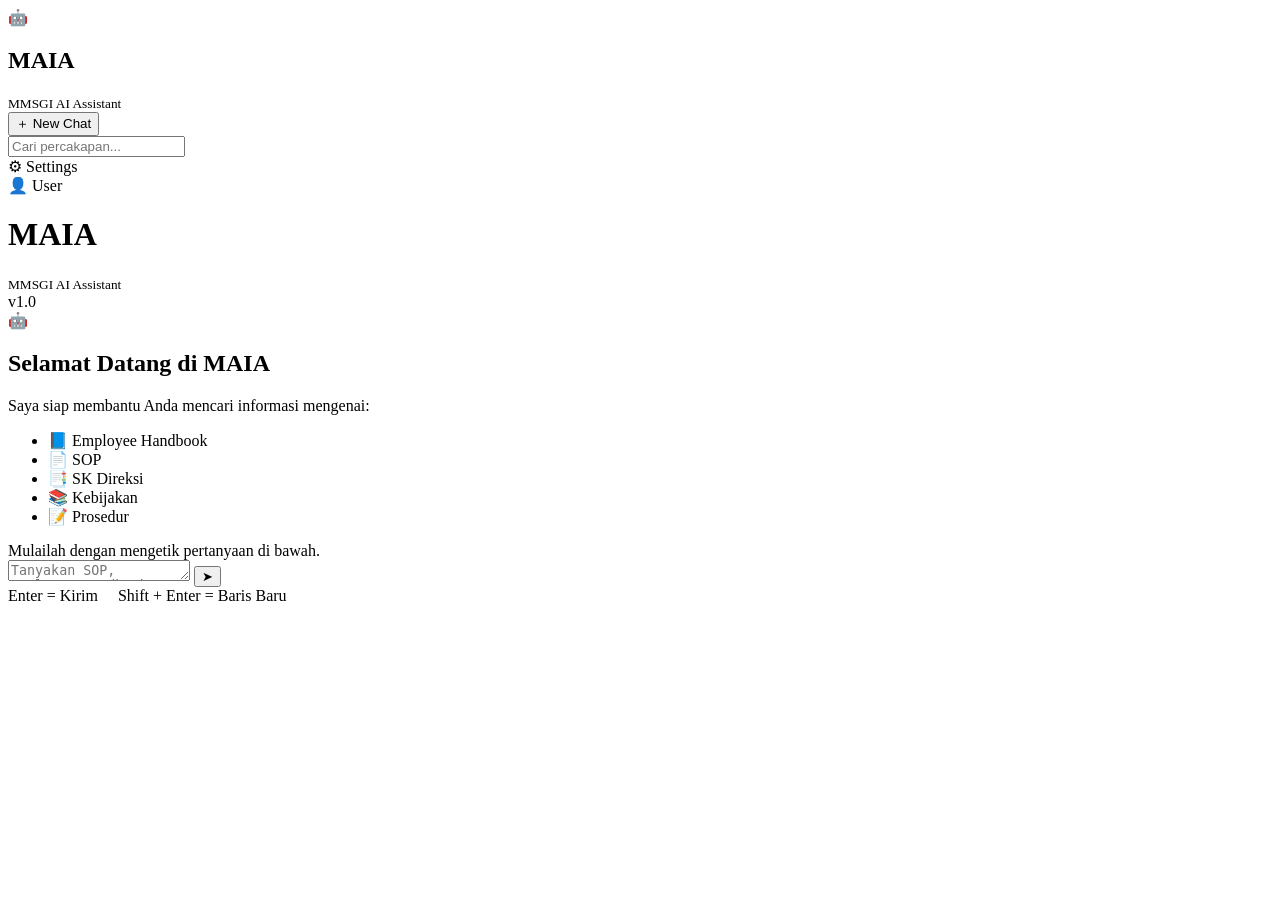
==== frontend/templates/index.html @ 47adfba7 "Fix sidebar delete popup visibility" ====
<!DOCTYPE html>
<html lang="en">

<head>

    <meta charset="UTF-8">

    <meta name="viewport"
          content="width=device-width, initial-scale=1.0">

    <title>MAIA - MMSGI AI Assistant</title>

    <!-- <link rel="stylesheet"
          href="/static/css/style.css"> -->

          <link rel="stylesheet"
      href="/static/css/style.css">

        <link rel="stylesheet"
      href="/static/css/sidebar.css">

</head>

<body>

<div class="app">

    <!-- ========================================= -->
    <!-- Sidebar -->
    <!-- ========================================= -->

    <aside class="sidebar">

        <div class="logo">

            <div class="logo-icon">
                🤖
            </div>

            <div>

                <h2>MAIA</h2>

                <small>MMSGI AI Assistant</small>

            </div>

        </div>



        <button
            id="new-chat-btn"
            class="new-chat-btn">

            ＋ New Chat

        </button>



        <div class="search-box">

            <input

                id="search-chat"

                type="text"

                placeholder="Cari percakapan..."

            >

        </div>



        <div
            id="chat-history"
            class="history-list">

        </div>



        <div class="sidebar-footer">

            <div>

                ⚙ Settings

            </div>

            <div>

                👤 User

            </div>

        </div>

    </aside>



    <!-- ========================================= -->
    <!-- Main -->
    <!-- ========================================= -->

    <main class="main-content">


        <!-- Header -->

        <header class="header">

            <div>

                <h1>

                    MAIA

                </h1>

                <small>

                    MMSGI AI Assistant

                </small>

            </div>

            <div class="version">

                v1.0

            </div>

        </header>



        <!-- Chat -->

        <section

            id="chat-box"

            class="chat-box">

            <div class="welcome">

                <div class="welcome-icon">

                    🤖

                </div>

                <h2>

                    Selamat Datang di MAIA

                </h2>

                <p>

                    Saya siap membantu Anda mencari informasi mengenai:

                </p>

                <ul>

                    <li>📘 Employee Handbook</li>

                    <li>📄 SOP</li>

                    <li>📑 SK Direksi</li>

                    <li>📚 Kebijakan</li>

                    <li>📝 Prosedur</li>

                </ul>

                <div class="tips">

                    Mulailah dengan mengetik pertanyaan di bawah.

                </div>

            </div>

        </section>



        <!-- Input -->

        <footer class="input-container">

            <div class="input-wrapper">

                <textarea

                    id="question"

                    rows="1"

                    placeholder="Tanyakan SOP, Employee Handbook, SK Direksi, Kebijakan..."

                ></textarea>

                <button

                    id="send-btn">

                    ➤

                </button>

            </div>

            <div class="input-note">

                Enter = Kirim &nbsp;&nbsp;&nbsp;
                Shift + Enter = Baris Baru

            </div>

        </footer>

    </main>

</div>


<!-- JavaScript -->

<script src="/static/js/app.js"></script>
<script src="/static/js/sidebar.js"></script>

</body>

</html>
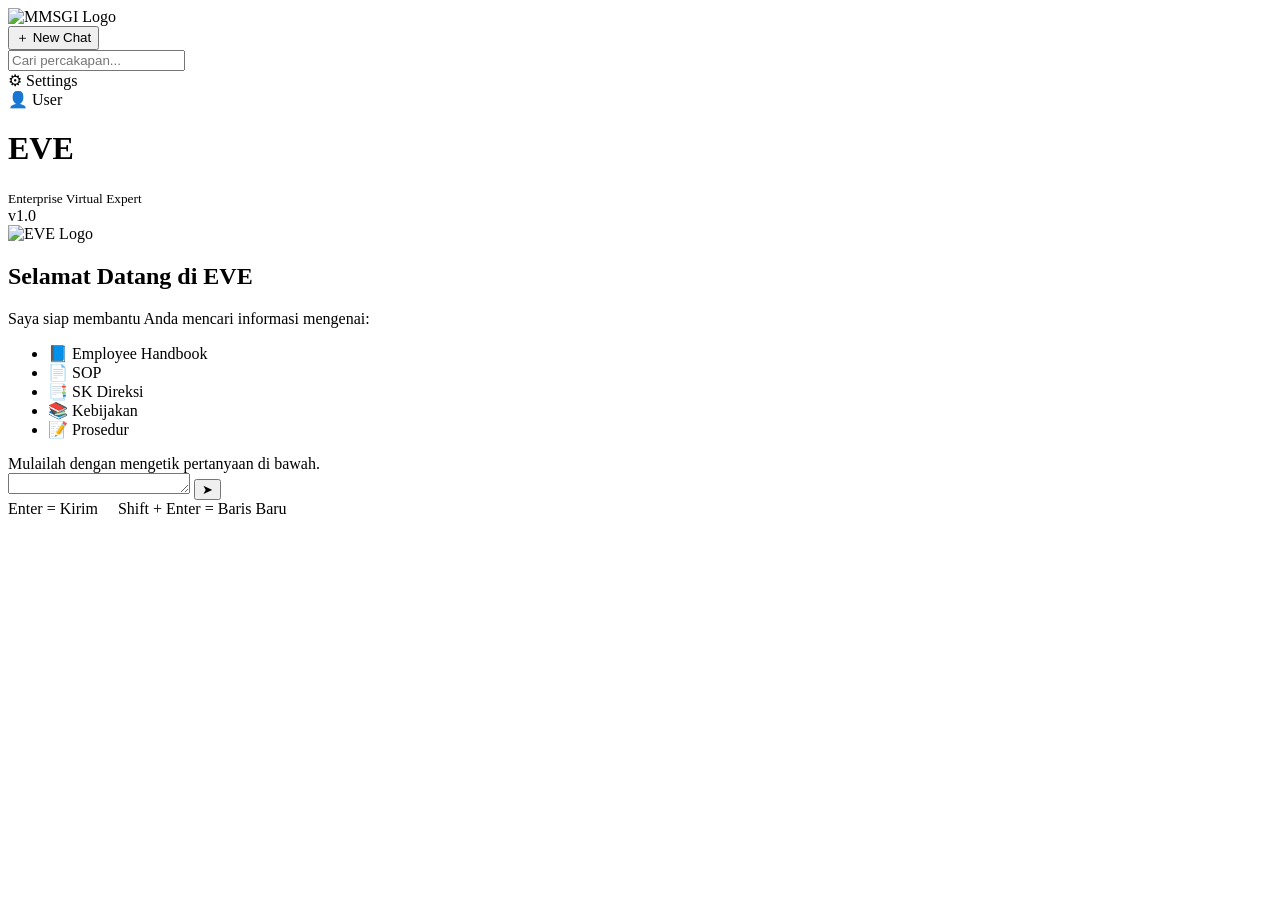
==== commit f99b84ee: "Prepare Sprint 3 enterprise UI refactor" ====
--- a/frontend/templates/index.html
+++ b/frontend/templates/index.html
@@ -8,22 +8,26 @@
     <meta name="viewport"
           content="width=device-width, initial-scale=1.0">
 
-    <title>MAIA - MMSGI AI Assistant</title>
-
-    <!-- <link rel="stylesheet"
-          href="/static/css/style.css"> -->
-
-          <link rel="stylesheet"
-      href="/static/css/style.css">
-
-        <link rel="stylesheet"
-      href="/static/css/sidebar.css">
+    <title>EVE - Enterprise Virtual Expert</title>
+
+
+    <link rel="stylesheet"
+          href="/static/css/style.css">
+
+
+    <link rel="stylesheet"
+          href="/static/css/sidebar.css">
+
 
 </head>
 
+
 <body>
 
+
 <div class="app">
+
+
 
     <!-- ========================================= -->
     <!-- Sidebar -->
@@ -31,116 +35,173 @@
 
     <aside class="sidebar">
 
+
+
+        <!-- LOGO MMSGI -->
+
         <div class="logo">
 
-            <div class="logo-icon">
-                🤖
-            </div>
+
+            <img
+
+                src="/static/images/logo.png"
+
+                alt="MMSGI Logo"
+
+                class="logo-image">
+
+
+        </div>
+
+
+
+
+
+        <!-- NEW CHAT -->
+
+        <button
+
+            id="new-chat-btn"
+
+            class="new-chat-btn">
+
+
+            ＋ New Chat
+
+
+        </button>
+
+
+
+
+
+        <!-- SEARCH -->
+
+        <div class="search-box">
+
+
+            <input
+
+                id="search-chat"
+
+                type="text"
+
+                placeholder="Cari percakapan...">
+
+
+        </div>
+
+
+
+
+
+        <!-- HISTORY -->
+
+        <div
+
+            id="chat-history"
+
+            class="history-list">
+
+
+        </div>
+
+
+
+
+
+        <!-- FOOTER -->
+
+        <div class="sidebar-footer">
+
+
+            <div class="sidebar-menu">
+
+
+                ⚙ Settings
+
+
+            </div>
+
+
+
+            <div class="sidebar-menu">
+
+
+                👤 User
+
+
+            </div>
+
+
+
+        </div>
+
+
+
+    </aside>
+
+
+
+
+
+
+    <!-- ========================================= -->
+    <!-- Main Content -->
+    <!-- ========================================= -->
+
+
+    <main class="main-content">
+
+
+
+
+
+        <!-- HEADER -->
+
+        <header class="header">
+
 
             <div>
 
-                <h2>MAIA</h2>
-
-                <small>MMSGI AI Assistant</small>
-
-            </div>
-
-        </div>
-
-
-
-        <button
-            id="new-chat-btn"
-            class="new-chat-btn">
-
-            ＋ New Chat
-
-        </button>
-
-
-
-        <div class="search-box">
-
-            <input
-
-                id="search-chat"
-
-                type="text"
-
-                placeholder="Cari percakapan..."
-
-            >
-
-        </div>
-
-
-
-        <div
-            id="chat-history"
-            class="history-list">
-
-        </div>
-
-
-
-        <div class="sidebar-footer">
-
-            <div>
-
-                ⚙ Settings
-
-            </div>
-
-            <div>
-
-                👤 User
-
-            </div>
-
-        </div>
-
-    </aside>
-
-
-
-    <!-- ========================================= -->
-    <!-- Main -->
-    <!-- ========================================= -->
-
-    <main class="main-content">
-
-
-        <!-- Header -->
-
-        <header class="header">
-
-            <div>
 
                 <h1>
 
-                    MAIA
+                    EVE
 
                 </h1>
 
+
                 <small>
 
-                    MMSGI AI Assistant
+                    Enterprise Virtual Expert
 
                 </small>
 
-            </div>
+
+            </div>
+
+
 
             <div class="version">
 
+
                 v1.0
 
-            </div>
+
+            </div>
+
+
 
         </header>
 
 
 
-        <!-- Chat -->
+
+
+
+        <!-- CHAT AREA -->
+
 
         <section
 
@@ -148,97 +209,180 @@
 
             class="chat-box">
 
+
+
             <div class="welcome">
 
+
                 <div class="welcome-icon">
 
-                    🤖
+                    <img
+                        src="/static/images/eve.png"
+                        alt="EVE Logo">
 
                 </div>
 
+
+
                 <h2>
 
-                    Selamat Datang di MAIA
+
+                    Selamat Datang di EVE
+
 
                 </h2>
 
+
+
                 <p>
 
+
                     Saya siap membantu Anda mencari informasi mengenai:
 
+
                 </p>
 
+
+
                 <ul>
 
-                    <li>📘 Employee Handbook</li>
-
-                    <li>📄 SOP</li>
-
-                    <li>📑 SK Direksi</li>
-
-                    <li>📚 Kebijakan</li>
-
-                    <li>📝 Prosedur</li>
+
+                    <li>
+                        📘 Employee Handbook
+                    </li>
+
+
+                    <li>
+                        📄 SOP
+                    </li>
+
+
+                    <li>
+                        📑 SK Direksi
+                    </li>
+
+
+                    <li>
+                        📚 Kebijakan
+                    </li>
+
+
+                    <li>
+                        📝 Prosedur
+                    </li>
+
 
                 </ul>
 
+
+
                 <div class="tips">
 
+
                     Mulailah dengan mengetik pertanyaan di bawah.
 
+
                 </div>
 
-            </div>
+
+
+            </div>
+
+
 
         </section>
 
 
 
-        <!-- Input -->
+
+
+
+        <!-- INPUT -->
+
 
         <footer class="input-container">
 
+
+
             <div class="input-wrapper">
 
+
+
                 <textarea
 
                     id="question"
 
                     rows="1"
 
-                    placeholder="Tanyakan SOP, Employee Handbook, SK Direksi, Kebijakan..."
-
-                ></textarea>
+                    placeholder="Tanyakan SOP, Employee Handbook, SK Direksi, Kebijakan...">
+
+
+                </textarea>
+
+
+
+
 
                 <button
 
                     id="send-btn">
 
+
                     ➤
 
+
                 </button>
 
-            </div>
+
+
+
+            </div>
+
+
+
+
 
             <div class="input-note">
 
+
                 Enter = Kirim &nbsp;&nbsp;&nbsp;
+
                 Shift + Enter = Baris Baru
 
-            </div>
+
+
+            </div>
+
+
+
 
         </footer>
 
+
+
+
     </main>
 
+
+
+
+
 </div>
 
 
+
+
+
 <!-- JavaScript -->
 
+
 <script src="/static/js/app.js"></script>
+
 <script src="/static/js/sidebar.js"></script>
 
+
+
 </body>
 
+
 </html>
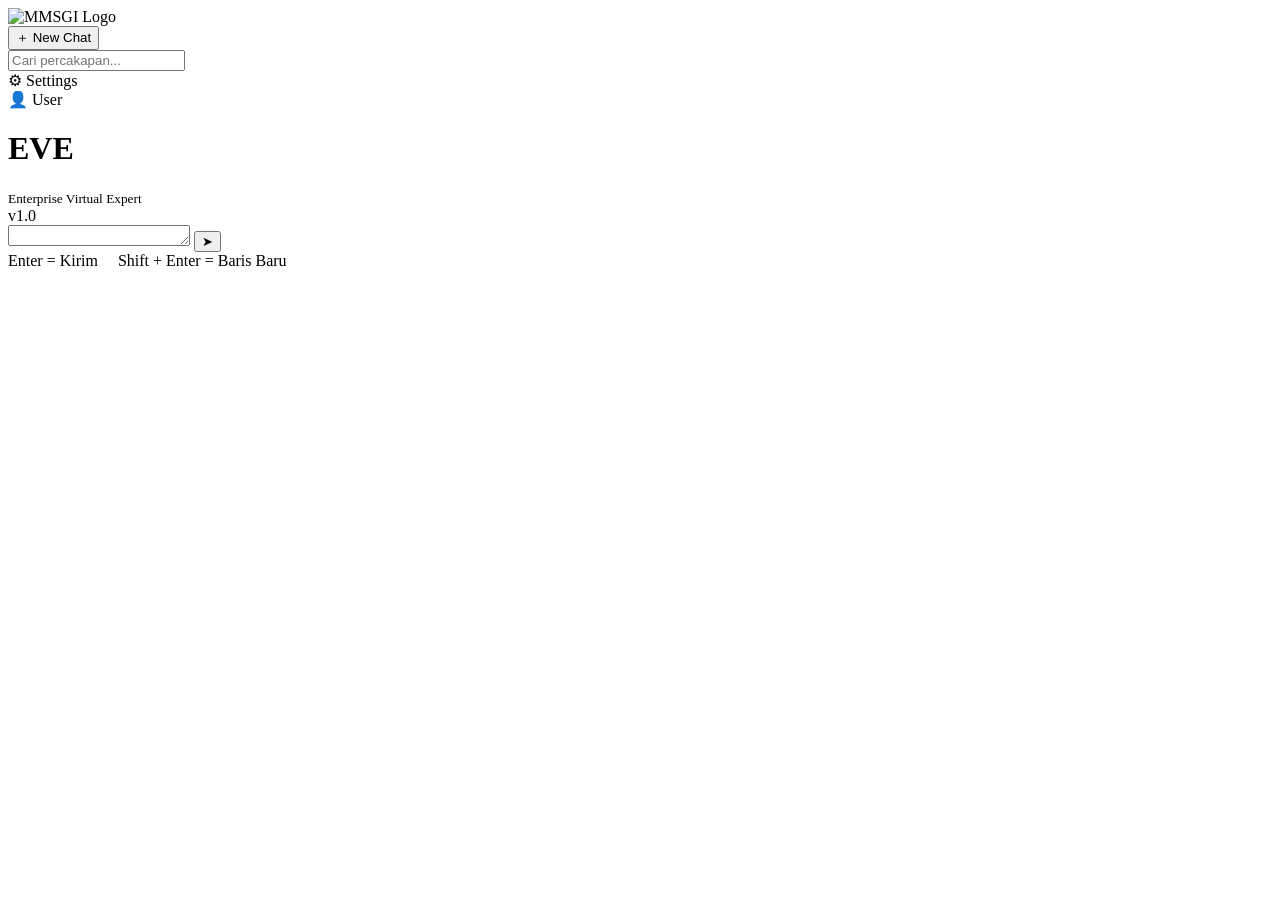
==== commit a4507e83: "Commit Change Logo" ====
--- a/frontend/templates/index.html
+++ b/frontend/templates/index.html
@@ -50,6 +50,11 @@
 
                 class="logo-image">
 
+            <!-- <img
+                src="/static/images/eve.png"
+                alt="EVE Logo"
+                class="logo-image"> -->
+
 
         </div>
 
@@ -90,9 +95,6 @@
 
 
         </div>
-
-
-
 
 
         <!-- HISTORY -->
@@ -151,10 +153,8 @@
     <!-- ========================================= -->
 
 
-    <main class="main-content">
-
-
-
+    <!-- <main class="main-content"> -->
+    <main class="main-content initial-state">
 
 
         <!-- HEADER -->
@@ -209,7 +209,7 @@
 
             class="chat-box">
 
-
+<!-- 
 
             <div class="welcome">
 
@@ -286,17 +286,13 @@
 
 
 
-            </div>
+            </div> -->
 
 
 
         </section>
 
-
-
-
-
-
+        
         <!-- INPUT -->
 
 
@@ -320,9 +316,6 @@
                 </textarea>
 
 
-
-
-
                 <button
 
                     id="send-btn">
@@ -355,12 +348,9 @@
 
 
 
-
         </footer>
 
 
-
-
     </main>
 
 
@@ -385,4 +375,8 @@
 </body>
 
 
-</html>+</html>
+
+
+
+    
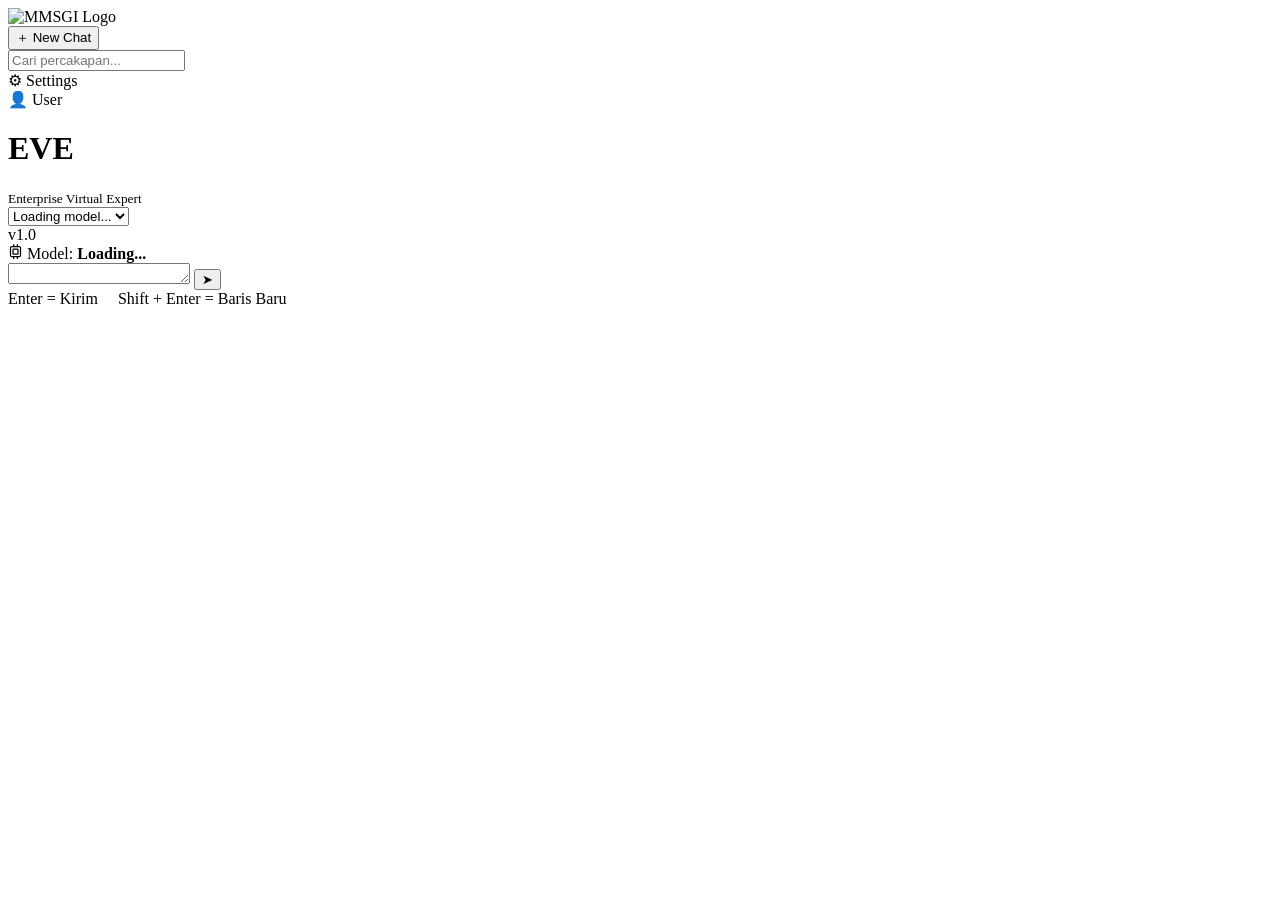
==== commit 7d153339: "Add copy chat" ====
--- a/frontend/templates/index.html
+++ b/frontend/templates/index.html
@@ -183,18 +183,49 @@
 
 
 
+            <div class="model-selector">
+
+                <select id="model-select">
+                    <option value="">Loading model...</option>
+                </select>
+
+            </div>
+
+
             <div class="version">
 
-
                 v1.0
 
-
-            </div>
-
+            </div>
 
 
         </header>
 
+            <div class="active-model-bar">
+
+                <!-- <span>🤖</span> -->
+                 <span class="model-icon">
+                    <svg width="15" height="15" viewBox="0 0 24 24"
+                        fill="none" stroke="currentColor"
+                        stroke-width="2"
+                        stroke-linecap="round"
+                        stroke-linejoin="round">
+                        <rect x="4" y="4" width="16" height="16" rx="2"></rect>
+                        <rect x="8" y="8" width="8" height="8" rx="1"></rect>
+                        <line x1="9" y1="1" x2="9" y2="4"></line>
+                        <line x1="15" y1="1" x2="15" y2="4"></line>
+                        <line x1="9" y1="20" x2="9" y2="23"></line>
+                        <line x1="15" y1="20" x2="15" y2="23"></line>
+                    </svg>
+                </span>
+
+                <span>Model:</span>
+
+                <strong id="active-model-name">
+                    Loading...
+                </strong>
+
+            </div>
 
 
 
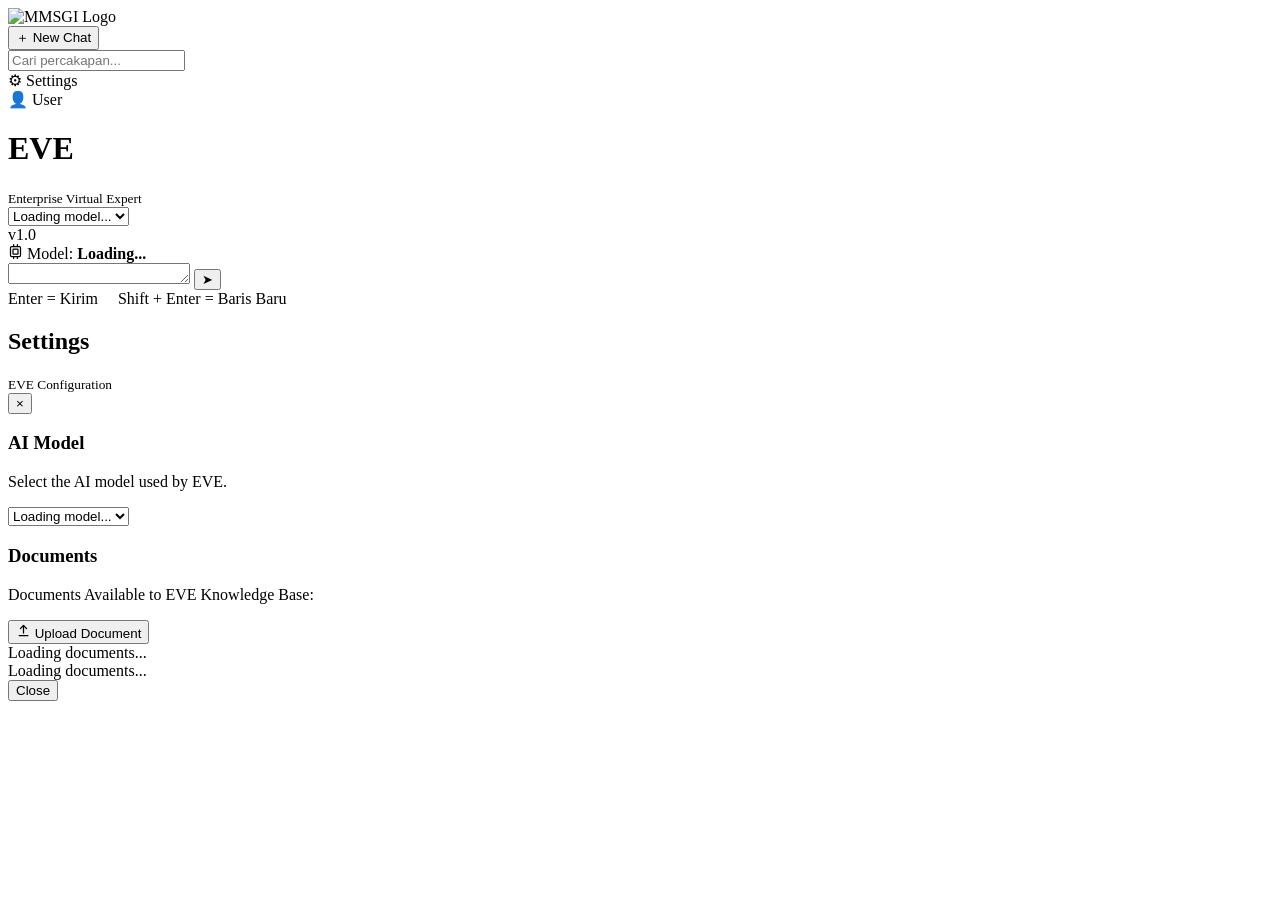
==== commit 603006cb: "Sprint 5 - Settings document management and UI improvements" ====
--- a/frontend/templates/index.html
+++ b/frontend/templates/index.html
@@ -117,27 +117,24 @@
         <div class="sidebar-footer">
 
 
-            <div class="sidebar-menu">
-
-
-                ⚙ Settings
-
-
-            </div>
-
-
-
-            <div class="sidebar-menu">
-
-
-                👤 User
-
-
-            </div>
-
-
-
-        </div>
+            <div class="sidebar-footer">
+
+        <div
+            id="settings-btn"
+            class="sidebar-menu">
+
+            ⚙ Settings
+
+        </div>
+
+
+        <div class="sidebar-menu">
+
+            👤 User
+
+        </div>
+
+    </div>
 
 
 
@@ -384,14 +381,185 @@
 
     </main>
 
-
-
-
+<!-- ========================================= -->
+<!-- SETTINGS MODAL -->
+<!-- ========================================= -->
+
+<div
+    id="settings-modal"
+    class="settings-modal hidden">
+
+    <div class="settings-panel">
+
+        <!-- HEADER -->
+
+        <div class="settings-header">
+
+            <div>
+
+                <h2>Settings</h2>
+
+                <small>
+                    EVE Configuration
+                </small>
+
+            </div>
+
+            <button
+                id="settings-close"
+                class="settings-close">
+
+                ×
+
+            </button>
+
+        </div>
+
+
+        <!-- CONTENT -->
+
+        <div class="settings-content">
+
+
+            <!-- ================================= -->
+            <!-- AI MODEL -->
+            <!-- ================================= -->
+
+            <section class="settings-section">
+
+                <h3>AI Model</h3>
+
+                <p class="settings-description">
+                    Select the AI model used by EVE.
+                </p>
+
+
+                <select
+                    id="settings-model-select"
+                    class="settings-model-select">
+
+                    <option value="">
+                        Loading model...
+                    </option>
+
+                </select>
+
+            </section>
+
+
+
+            <!-- ================================= -->
+            <!-- DOCUMENTS -->
+            <!-- ================================= -->
+
+            <section class="settings-section">
+
+                <div class="settings-section-title">
+
+                    <div>
+
+                        <h3>Documents</h3>
+
+                        <p class="settings-description">
+                            Documents Available to EVE Knowledge Base:
+                        </p>
+
+                    </div>
+
+                    <button
+                        id="settings-upload-button"
+                        class="settings-upload-button">
+
+                        <svg
+                            width="15"
+                            height="15"
+                            viewBox="0 0 24 24"
+                            fill="none"
+                            stroke="currentColor"
+                            stroke-width="2"
+                            stroke-linecap="round"
+                            stroke-linejoin="round">
+
+                            <path d="M12 16V4"></path>
+                            <polyline points="7 9 12 4 17 9"></polyline>
+                            <path d="M5 20h14"></path>
+
+                        </svg>
+
+                        Upload Document
+
+                    </button>
+
+                </div>
+
+                <input
+                    type="file"
+                    id="settings-file-input"
+                    accept=".pdf,.docx,.txt"
+                    style="display:none;">
+
+                <div
+                    id="settings-upload-status"
+                    class="settings-upload-status hidden">
+                </div>
+
+                <div
+                    id="settings-document-list"
+                    class="settings-document-list">
+
+                    <div class="document-loading">
+
+                        Loading documents...
+
+                    </div>
+
+                </div>
+
+            </section>
+
+
+                <div
+                    id="settings-document-list"
+                    class="settings-document-list">
+
+                    <div class="document-loading">
+
+                        Loading documents...
+
+                    </div>
+
+                </div>
+
+            </section>
+
+
+        </div>
+
+
+        <!-- FOOTER -->
+
+        <div class="settings-footer">
+
+            <button
+                id="settings-close-bottom"
+                class="settings-button">
+
+                Close
+
+            </button>
+
+        </div>
+
+    </div>
 
 </div>
 
 
 
+</div>
+
+
+
 
 
 <!-- JavaScript -->
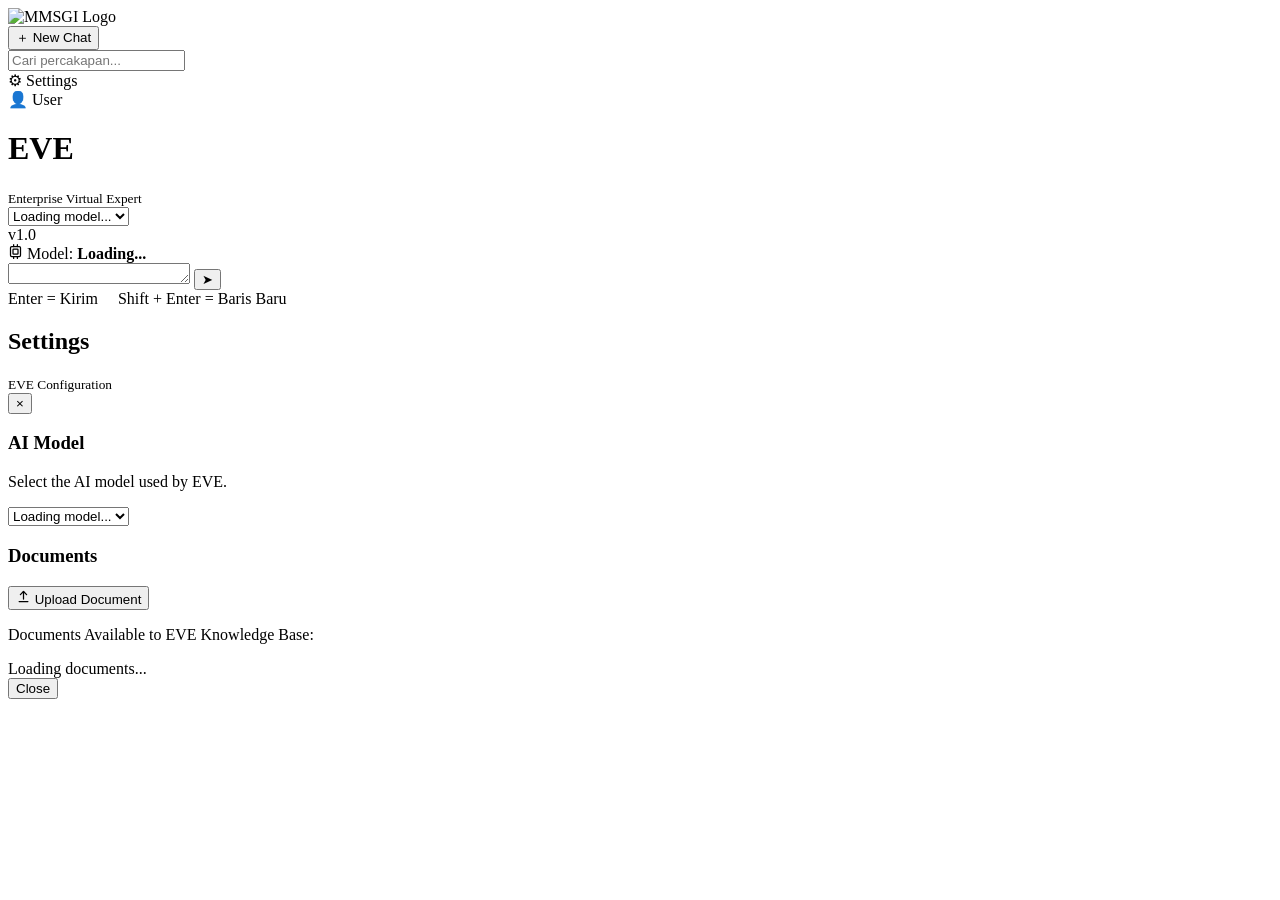
==== commit 969b1c6f: "Update settings menu to include documents section" ====
--- a/frontend/templates/index.html
+++ b/frontend/templates/index.html
@@ -448,92 +448,76 @@
 
 
 
-            <!-- ================================= -->
-            <!-- DOCUMENTS -->
-            <!-- ================================= -->
-
-            <section class="settings-section">
-
-                <div class="settings-section-title">
-
-                    <div>
-
-                        <h3>Documents</h3>
-
-                        <p class="settings-description">
-                            Documents Available to EVE Knowledge Base:
-                        </p>
-
-                    </div>
-
-                    <button
-                        id="settings-upload-button"
-                        class="settings-upload-button">
-
-                        <svg
-                            width="15"
-                            height="15"
-                            viewBox="0 0 24 24"
-                            fill="none"
-                            stroke="currentColor"
-                            stroke-width="2"
-                            stroke-linecap="round"
-                            stroke-linejoin="round">
-
-                            <path d="M12 16V4"></path>
-                            <polyline points="7 9 12 4 17 9"></polyline>
-                            <path d="M5 20h14"></path>
-
-                        </svg>
-
-                        Upload Document
-
-                    </button>
+    <!-- ================================= -->
+    <!-- DOCUMENTS -->
+    <!-- ================================= -->
+
+        <section class="settings-section">
+
+            <div class="settings-section-title">
+
+                <div>
+
+                    <h3>Documents</h3>
 
                 </div>
 
-                <input
-                    type="file"
-                    id="settings-file-input"
-                    accept=".pdf,.docx,.txt"
-                    style="display:none;">
-
-                <div
-                    id="settings-upload-status"
-                    class="settings-upload-status hidden">
+                <button
+                    id="settings-upload-button"
+                    class="settings-upload-button">
+
+                    <svg
+                        width="15"
+                        height="15"
+                        viewBox="0 0 24 24"
+                        fill="none"
+                        stroke="currentColor"
+                        stroke-width="2"
+                        stroke-linecap="round"
+                        stroke-linejoin="round">
+
+                        <path d="M12 16V4"></path>
+                        <polyline points="7 9 12 4 17 9"></polyline>
+                        <path d="M5 20h14"></path>
+
+                    </svg>
+
+                    Upload Document
+
+                </button>
+
+            </div>
+
+            <input
+                type="file"
+                id="settings-file-input"
+                accept=".pdf,.docx,.txt"
+                style="display:none;">
+
+            <div
+                id="settings-upload-status"
+                class="settings-upload-status hidden">
+            </div>
+
+            <p class="settings-description">
+                Documents Available to EVE Knowledge Base:
+            </p>
+
+            <div
+                id="settings-document-list"
+                class="settings-document-list">
+
+                <div class="document-loading">
+
+                    Loading documents...
+
                 </div>
 
-                <div
-                    id="settings-document-list"
-                    class="settings-document-list">
-
-                    <div class="document-loading">
-
-                        Loading documents...
-
-                    </div>
-
-                </div>
-
-            </section>
-
-
-                <div
-                    id="settings-document-list"
-                    class="settings-document-list">
-
-                    <div class="document-loading">
-
-                        Loading documents...
-
-                    </div>
-
-                </div>
-
-            </section>
-
-
-        </div>
+            </div>
+
+        </section>
+
+    </div>
 
 
         <!-- FOOTER -->
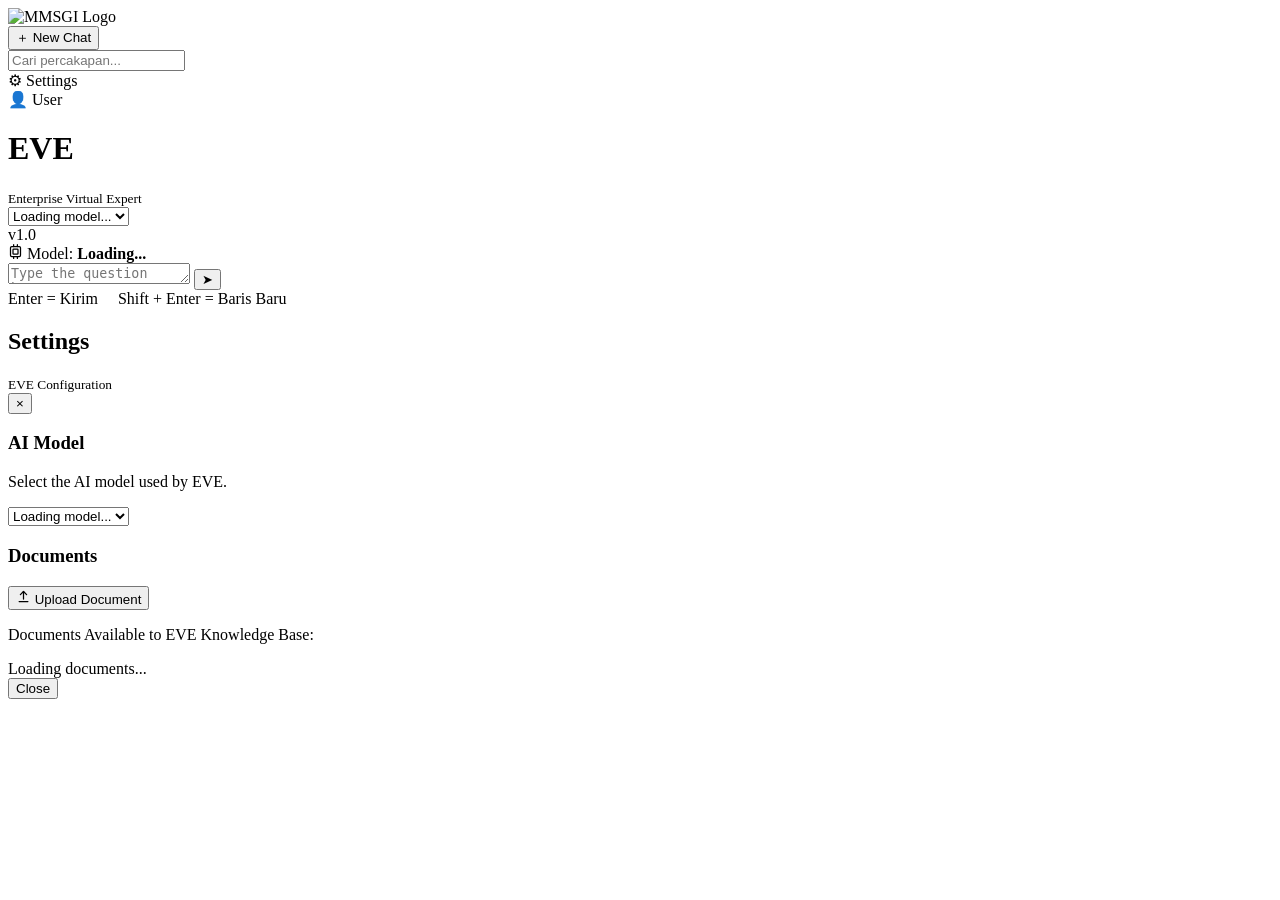
==== commit 9d3b3924: "add view, edit chunk" ====
--- a/frontend/templates/index.html
+++ b/frontend/templates/index.html
@@ -338,7 +338,7 @@
 
                     rows="1"
 
-                    placeholder="Tanyakan SOP, Employee Handbook, SK Direksi, Kebijakan...">
+                    placeholder="Type the question here..."></textarea>
 
 
                 </textarea>
